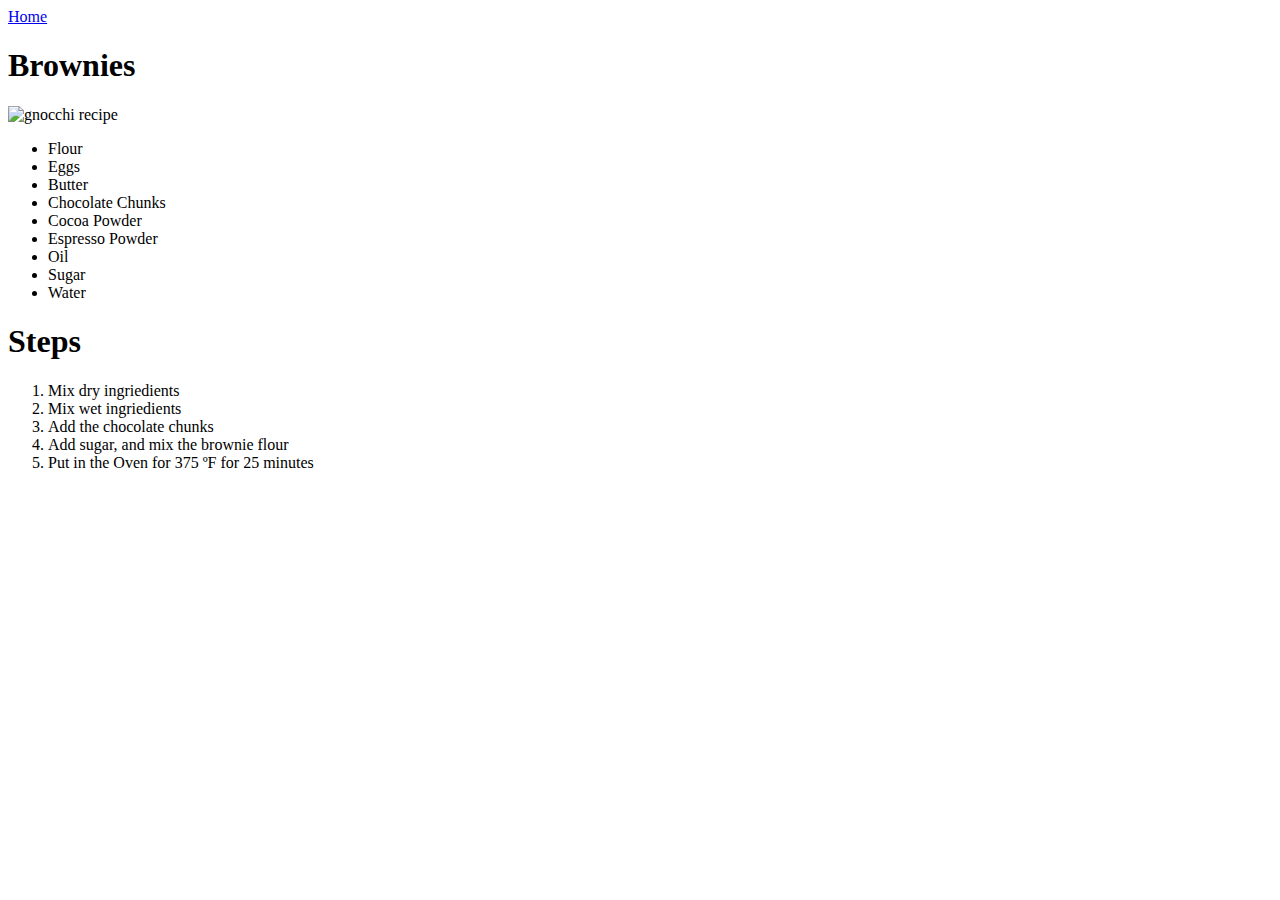
==== recipes/brownies.html @ ce317b6e "First version of the Brownie recipe pages" ====
<!DOCTYPE html>
<html lang="en">
<head>
    <meta charset="UTF-8">
    <meta name="viewport" content="width=device-width, initial-scale=1.0">
    <title>Brownies Recipes</title>
</head>
<body>
    <a href="../index.html">Home</a>

    <h1>Brownies</h1>
    <img src="../recipes/imgs/Brownies" alt="gnocchi recipe" style="width: 412px; height: 450px;">
    <ul>
<li>Flour</li>
<li>Eggs</li>
<li>Butter</li>
<li>Chocolate Chunks</li>
<li>Cocoa Powder</li>
<li>Espresso Powder</li>
<li>Oil</li>
<li>Sugar</li>
<li>Water</li>
    </ul>
    <h1>Steps</h1>

<ol>
    <li>Mix dry ingriedients</li>
    <li>Mix wet ingriedients</li>
    <li>Add the chocolate chunks</li>
    <li>Add sugar, and mix the brownie flour</li>
    <li>Put in the Oven for 375 ºF for 25 minutes</li>
</ol>
</body>
</html>
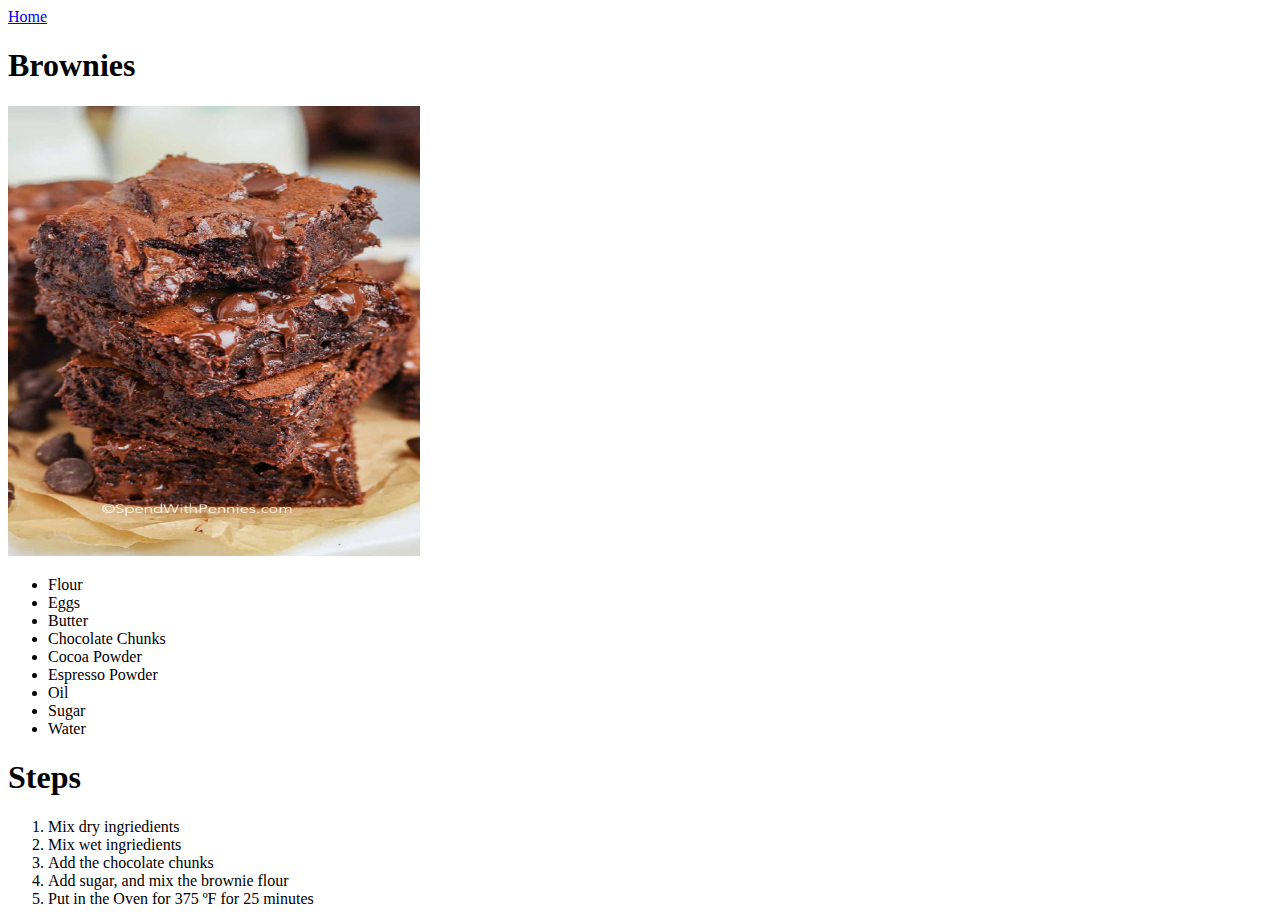
==== commit 1a884d6f: "Preparing to add css into the main page" ====
--- a/recipes/brownies.html
+++ b/recipes/brownies.html
@@ -9,7 +9,7 @@
     <a href="../index.html">Home</a>
 
     <h1>Brownies</h1>
-    <img src="../recipes/imgs/Brownies" alt="gnocchi recipe" style="width: 412px; height: 450px;">
+    <img src="../recipes/imgs/Brownies.jpg" alt="gnocchi recipe" style="width: 412px; height: 450px;">
     <ul>
 <li>Flour</li>
 <li>Eggs</li>
